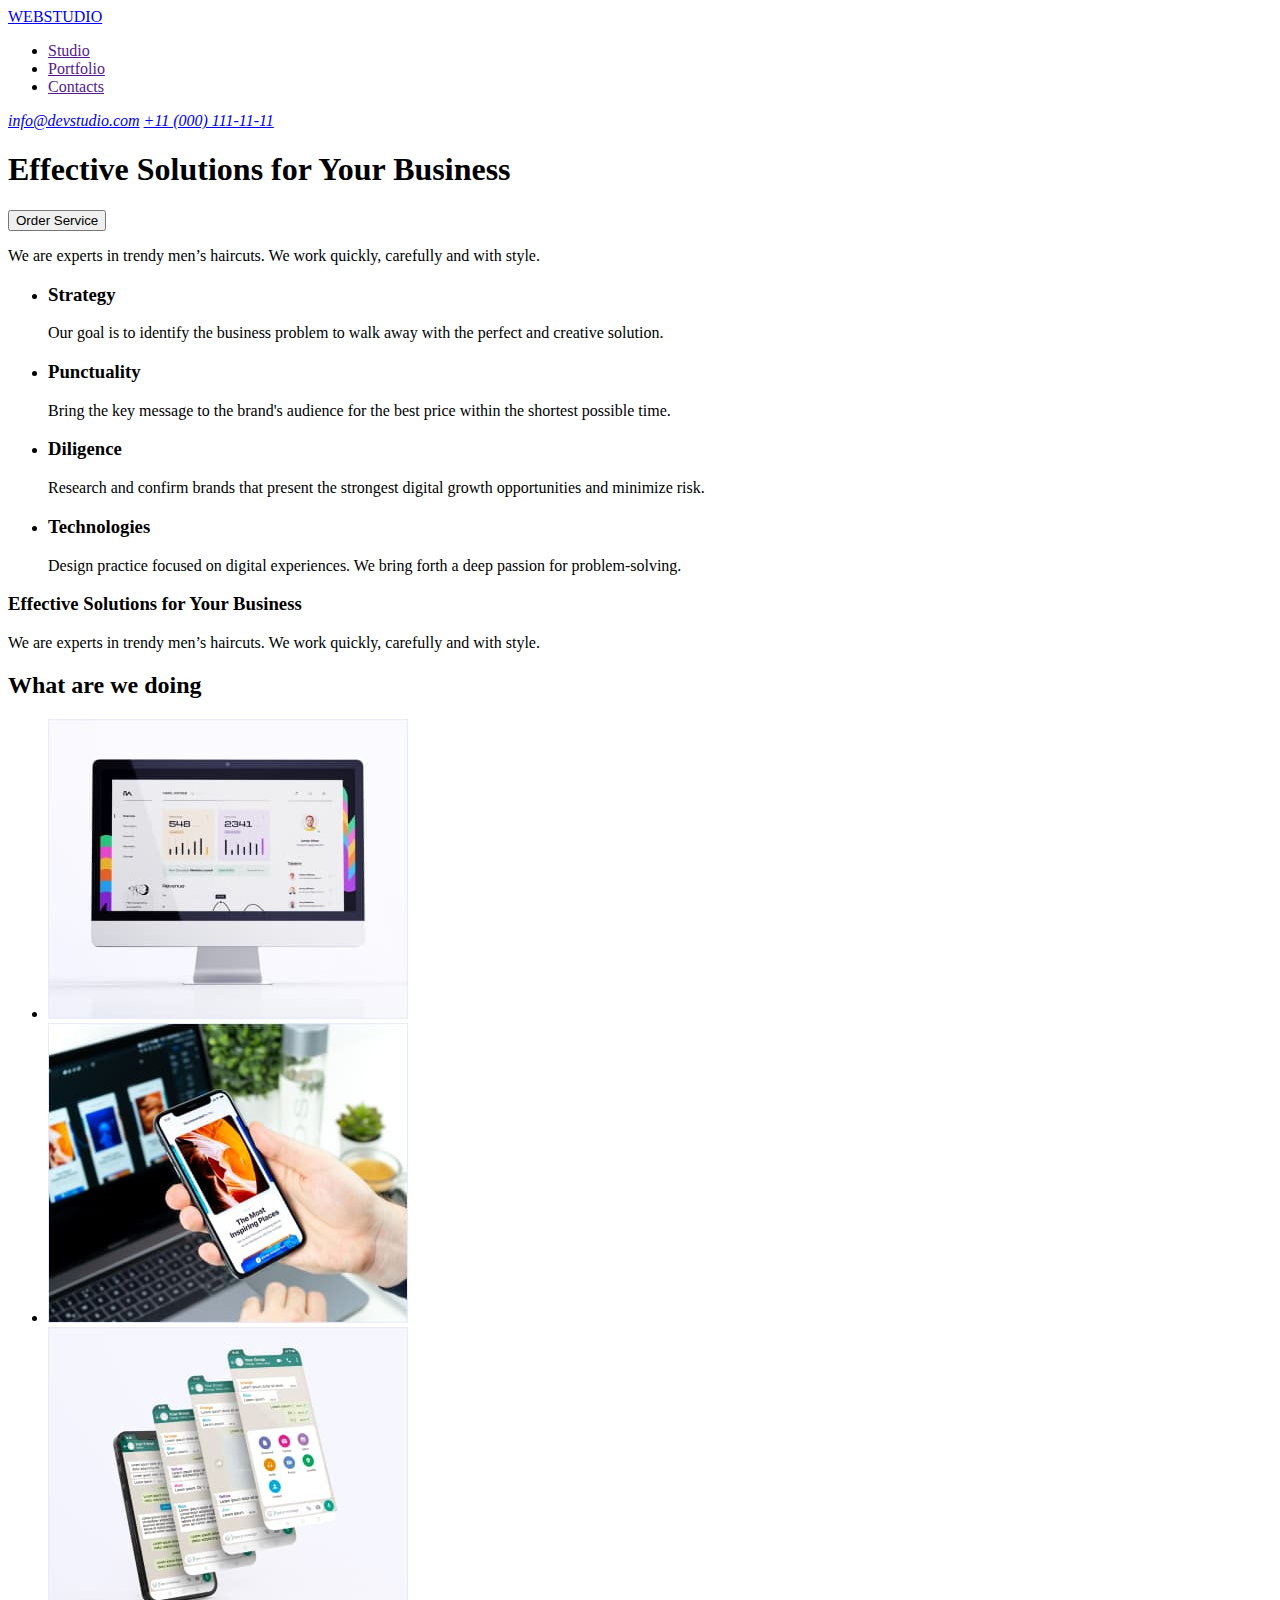
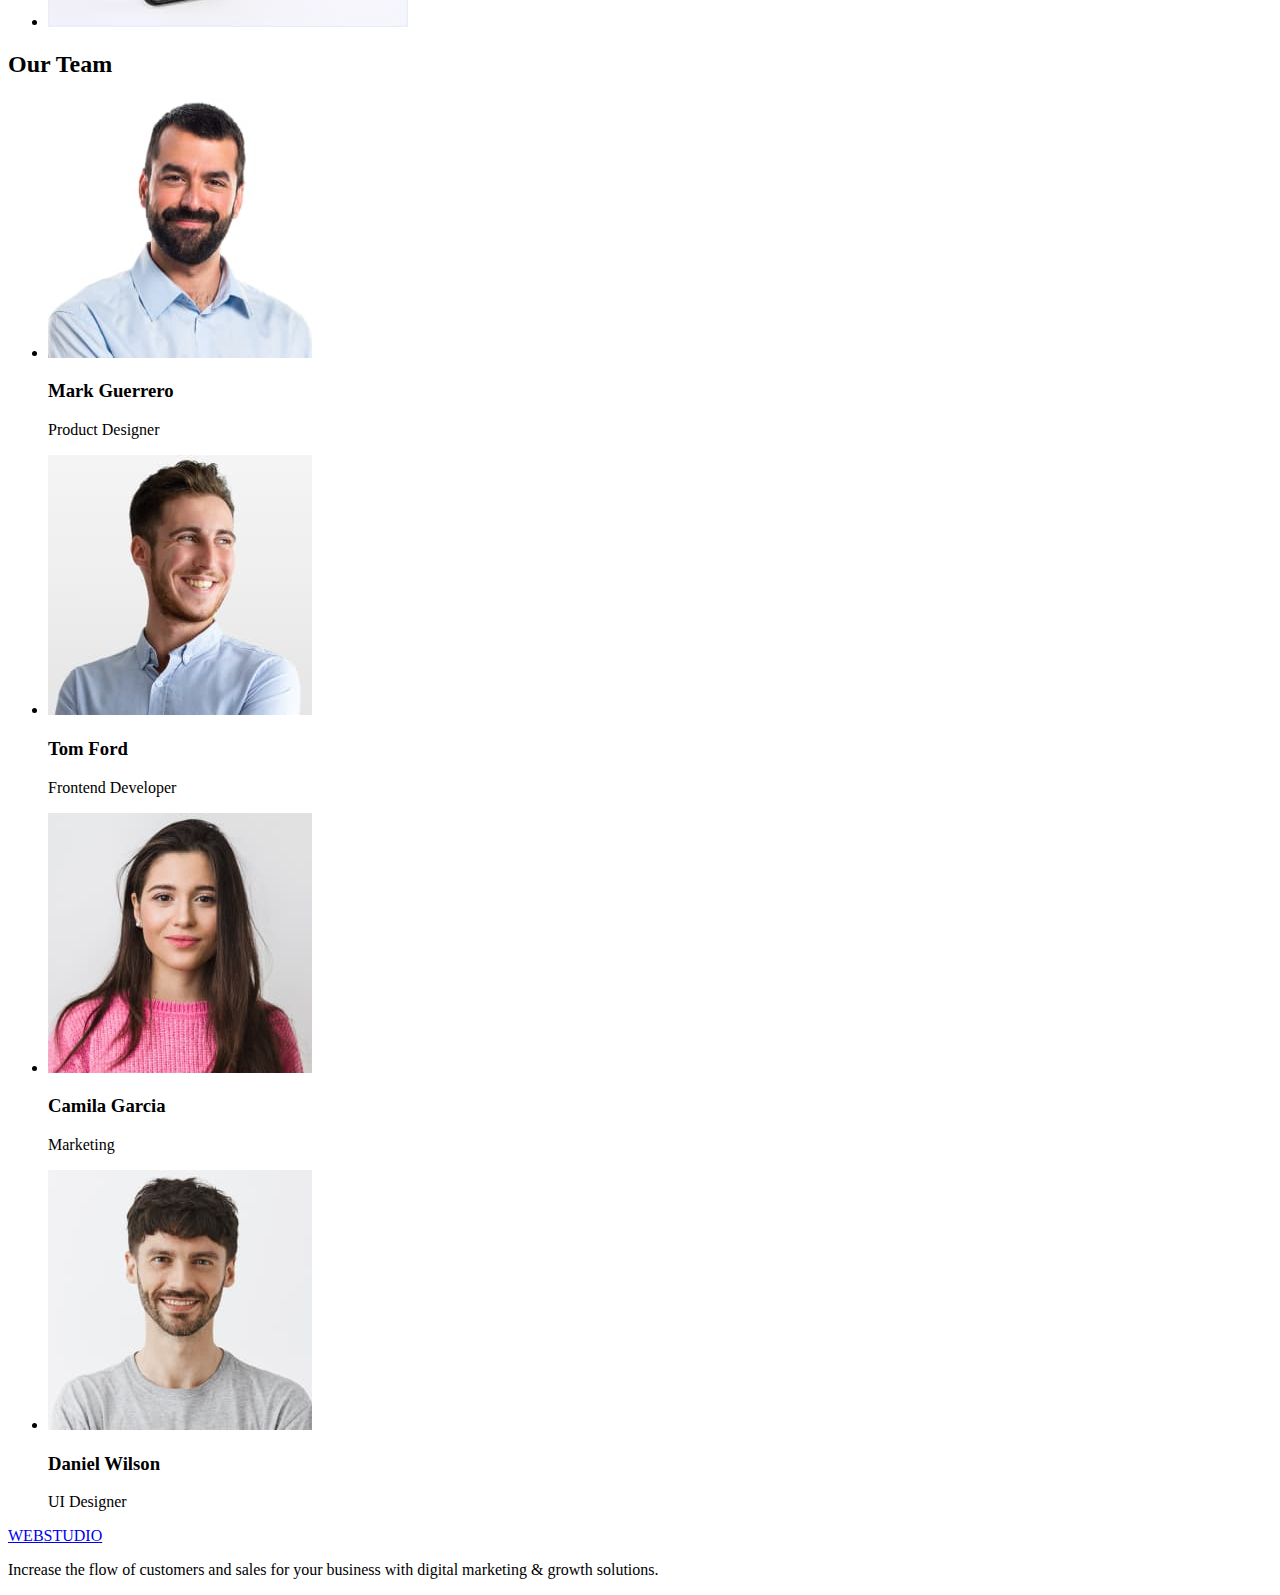
==== index.html @ 46ce0faa "Add files via upload" ====
<!DOCTYPE html>
<html lang="en">
  <head>
    <meta charset="UTF-8" />
    <meta http-equiv="X-UA-Compatible" content="IE=edge" />
    <meta name="viewport" content="width=device-width, initial-scale=1.0" />
    <title>WEBSTUDIO</title>
  </head>
  <body>
    <header>
      <nav>
        <a href="/">WEB<span>STUDIO</span></a>
        <ul>
          <li><a href="">Studio</a></li>
          <li><a href="">Portfolio</a></li>
          <li><a href="">Contacts</a></li>
        </ul>
      </nav>
      <address>
        <a href="mailto:info@devstudio.com">info@devstudio.com</a>
        <a href="tel:+110001111111">+11 (000) 111-11-11</a>
      </address>
    </header>
    <main>
      <section>
        <h1>Effective Solutions for Your Business</h1>
        <button type="button">Order Service</button>
        <p>
          We are experts in trendy men’s haircuts. We work quickly, carefully
          and with style.
        </p>
      </section>
      <section>
        <ul>
          <li>
            <h3>Strategy</h3>
            <p>
              Our goal is to identify the business problem to walk away with the
              perfect and creative solution.
            </p>
          </li>
          <li>
            <h3>Punctuality</h3>
            <p>
              Bring the key message to the brand's audience for the best price
              within the shortest possible time.
            </p>
          </li>
          <li>
            <h3>Diligence</h3>
            <p>
              Research and confirm brands that present the strongest digital
              growth opportunities and minimize risk.
            </p>
          </li>
          <li>
            <h3>Technologies</h3>
            <p>
              Design practice focused on digital experiences. We bring forth a
              deep passion for problem-solving.
            </p>
          </li>
        </ul>
        <h3>Effective Solutions for Your Business</h3>
        <p>
          We are experts in trendy men’s haircuts. We work quickly, carefully
          and with style.
        </p>
      </section>
      <section>
        <h2>What are we doing</h2>
        <ul>
          <li><img src="./images/img1.jpg" alt="monitor images" width="360" height="300" /></li>
          <li><img src="./images/img2.jpg" alt="phone images" width="360" height="300" /></li>
          <li><img src="./images/img3.jpg" alt="images" width="360" height="300" /></li>
        </ul>
      </section>
      <section>
        <h2>Our Team</h2>
        <ul>
          <li>
            <img src="./images/img_mark.jpg" width="264" height="260" alt="Mark Guerrero" />
            <h3>Mark Guerrero</h3>
            <p>Product Designer</p>
          </li>
          <li>
            <img src="./images/img_tom.jpg" width="264" height="260" alt="Tom Ford" />
            <h3>Tom Ford</h3>
            <p>Frontend Developer</p>
          </li>
          <li>
            <img src="./images/img_camila.jpg" width="264" height="260" alt="Camila Garcia" />
            <h3>Camila Garcia</h3>
            <p>Marketing</p>
          </li>
          <li>
            <img src="./images/img_daniel.jpg" width="264" height="260" alt="Daniel Wilson" />
            <h3>Daniel Wilson</h3>
            <p>UI Designer</p>
          </li>
        </ul>
      </section>
    </main>
    <footer>
      <a href="/">WEB<span>STUDIO</span></a>
      <p>
        Increase the flow of customers and sales for your business with digital
        marketing & growth solutions.
      </p>
    </footer>
  </body>
</html>
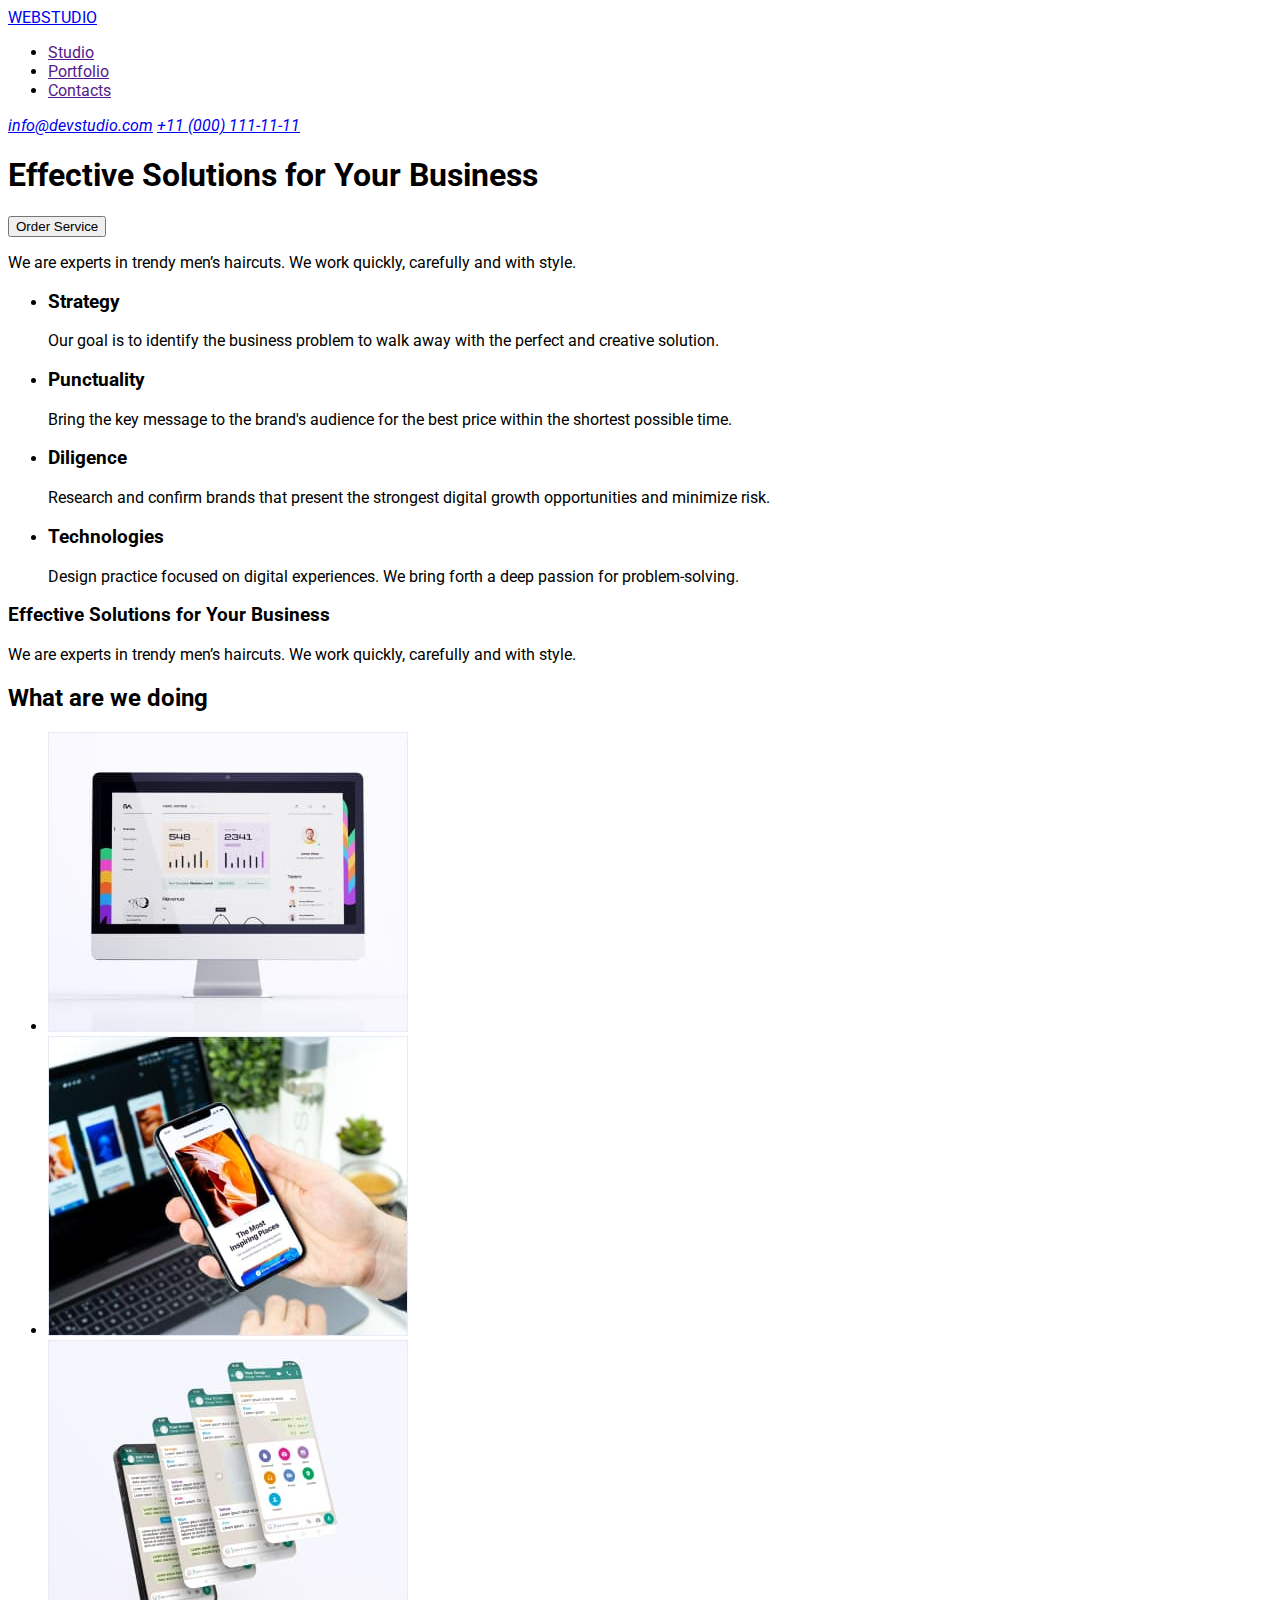
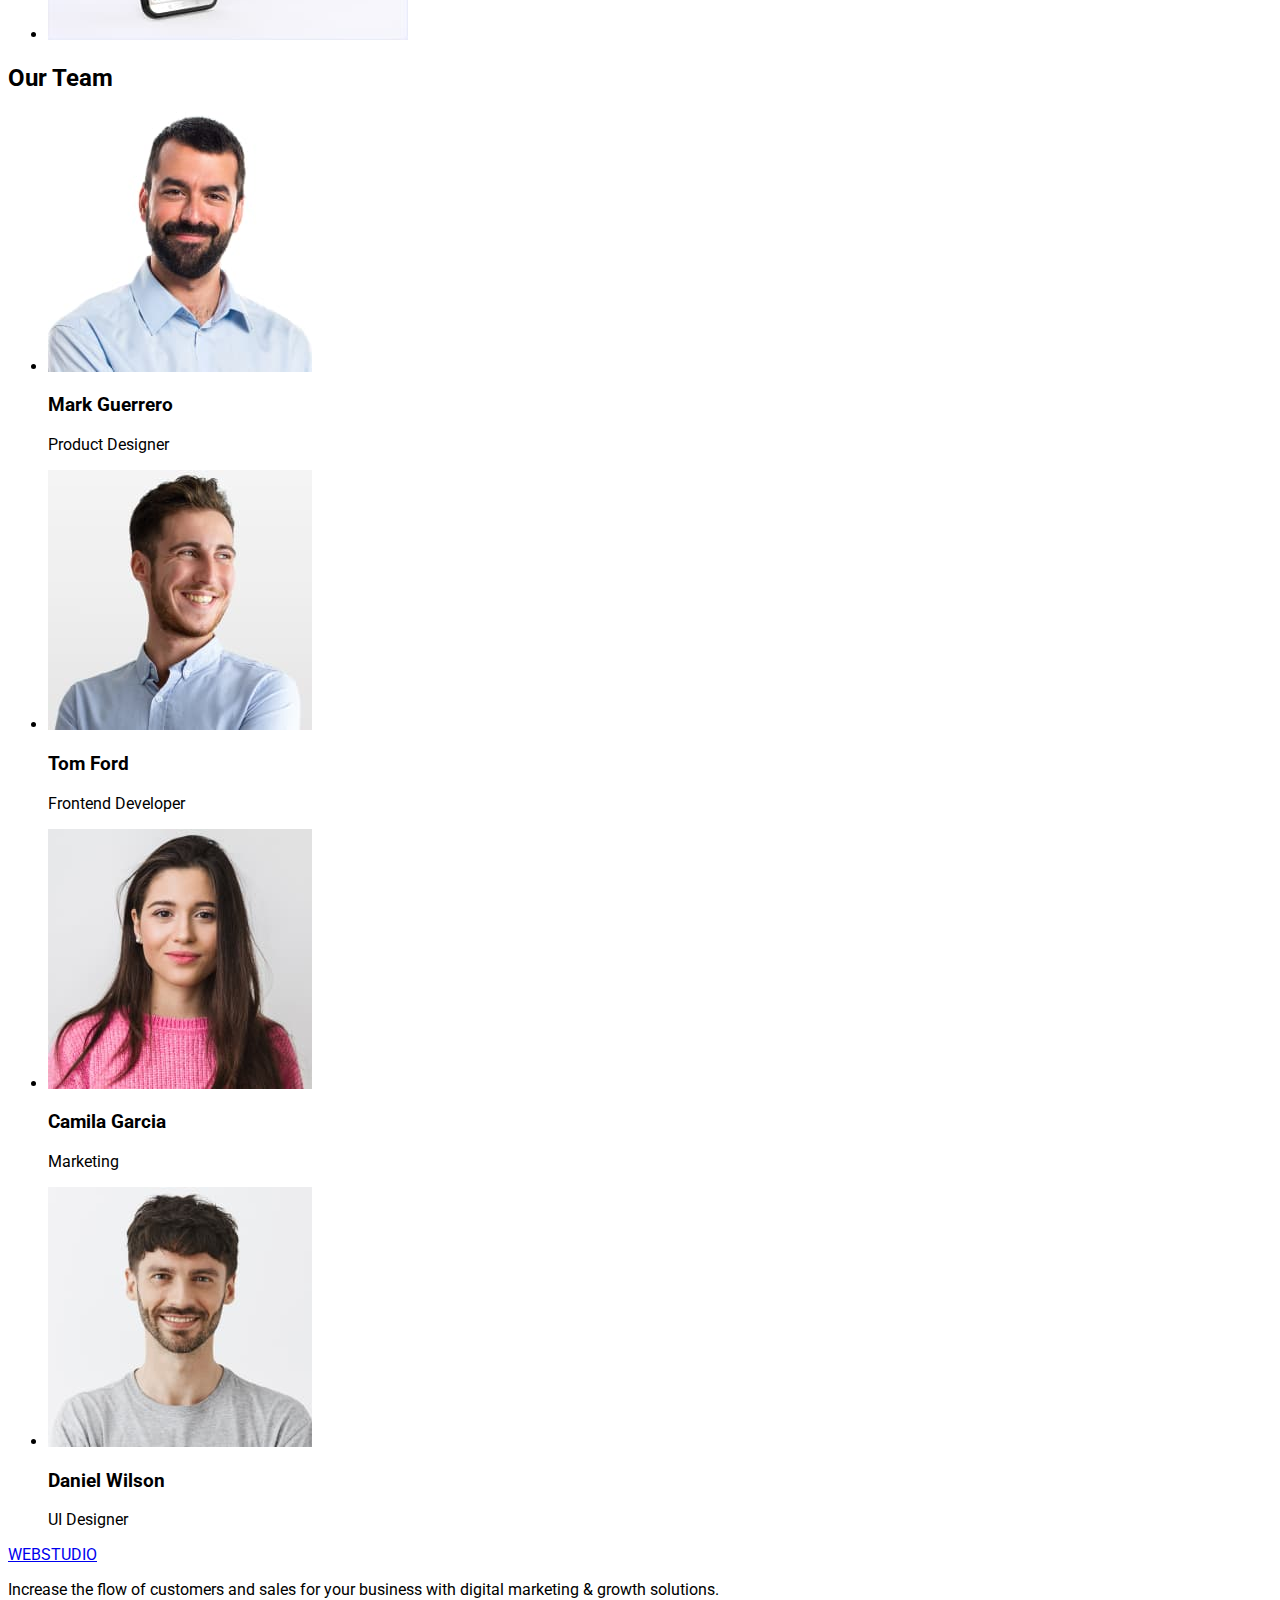
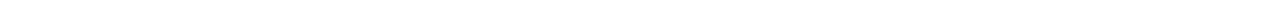
==== commit a87d92da: "update" ====
--- a/index.html
+++ b/index.html
@@ -5,6 +5,10 @@
     <meta http-equiv="X-UA-Compatible" content="IE=edge" />
     <meta name="viewport" content="width=device-width, initial-scale=1.0" />
     <title>WEBSTUDIO</title>
+    <link rel="preconnect" href="https://fonts.googleapis.com">
+    <link rel="preconnect" href="https://fonts.gstatic.com" crossorigin>
+    <link href="https://fonts.googleapis.com/css2?family=Roboto:wght@400;500;700;900&display=swap" rel="stylesheet">    
+    <link rel="stylesheet" href="./css/styles.css">
   </head>
   <body>
     <header>
--- a/css/styles.css
+++ b/css/styles.css
@@ -0,0 +1,3 @@
+body{
+    font-family: 'Roboto', sans-serif;
+}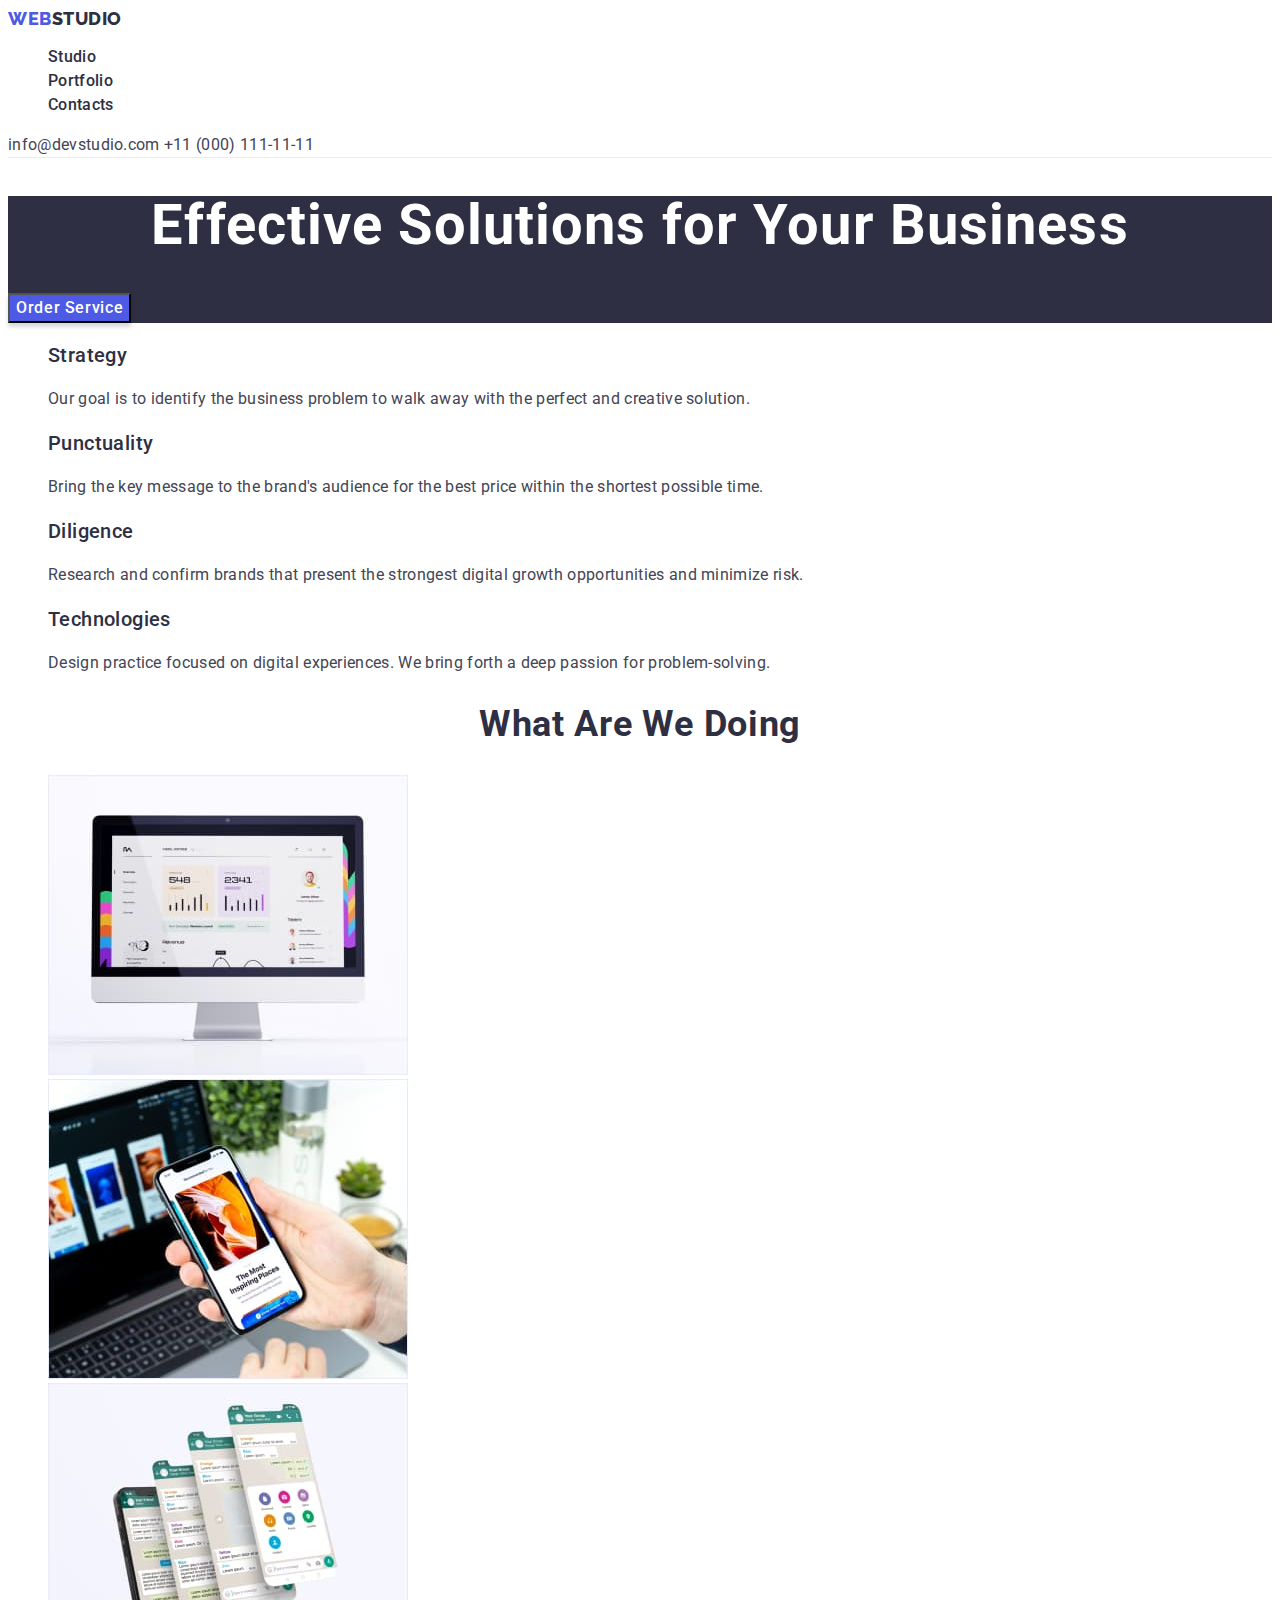
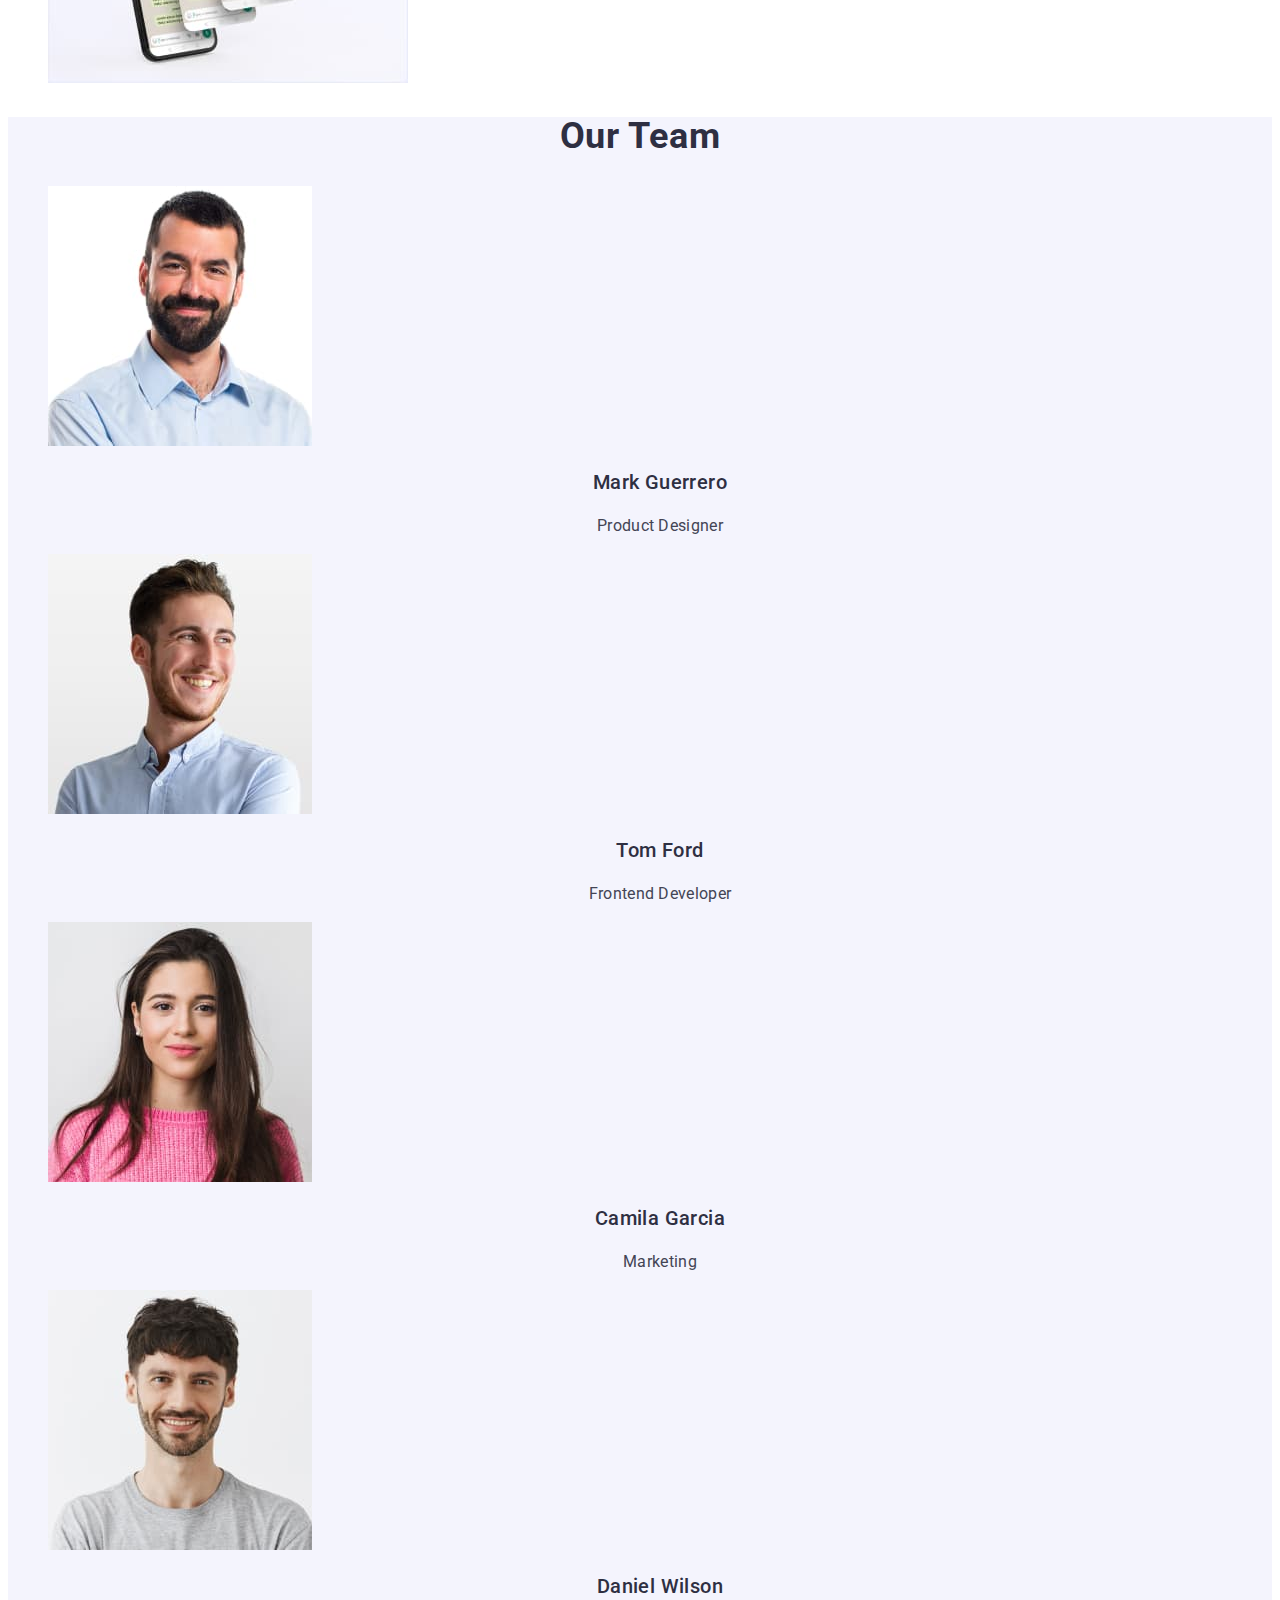
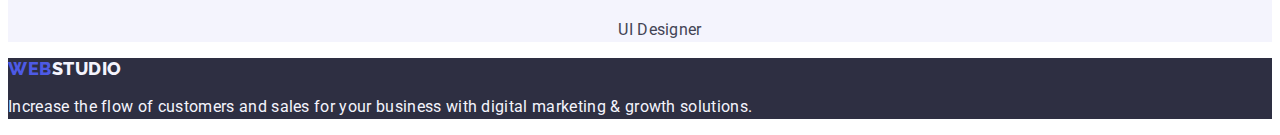
==== commit f4c6379a: "finish" ====
--- a/index.html
+++ b/index.html
@@ -5,109 +5,153 @@
     <meta http-equiv="X-UA-Compatible" content="IE=edge" />
     <meta name="viewport" content="width=device-width, initial-scale=1.0" />
     <title>WEBSTUDIO</title>
-    <link rel="preconnect" href="https://fonts.googleapis.com">
-    <link rel="preconnect" href="https://fonts.gstatic.com" crossorigin>
-    <link href="https://fonts.googleapis.com/css2?family=Roboto:wght@400;500;700;900&display=swap" rel="stylesheet">    
-    <link rel="stylesheet" href="./css/styles.css">
+    <link rel="preconnect" href="https://fonts.googleapis.com" />
+    <link rel="preconnect" href="https://fonts.gstatic.com" crossorigin />
+    <link
+      href="https://fonts.googleapis.com/css2?family=Raleway:wght@800&family=Roboto:wght@400;500;700;900&display=swap" rel="stylesheet"/>
+    <link rel="stylesheet" href="./css/styles.css" />
   </head>
   <body>
-    <header>
-      <nav>
-        <a href="/">WEB<span>STUDIO</span></a>
-        <ul>
-          <li><a href="">Studio</a></li>
-          <li><a href="">Portfolio</a></li>
-          <li><a href="">Contacts</a></li>
+    <header class="header">
+      <nav class="header-nav">
+        <a class="header-logo logo link-none" href="/">Web<span>studio</span></a>
+        <ul class="header-nav-list list-none">
+          <li class="header-nav-item">
+            <a class="header-nav-link link-none main-text" href="./index.html">Studio</a>
+          </li>
+          <li class="header-nav-item">
+            <a class="header-nav-link link-none main-text" href="./portfolio.html">Portfolio</a>
+          </li>
+          <li class="header-nav-item">
+            <a class="header-nav-link link-none main-text" href="">Contacts</a>
+          </li>
         </ul>
       </nav>
-      <address>
-        <a href="mailto:info@devstudio.com">info@devstudio.com</a>
-        <a href="tel:+110001111111">+11 (000) 111-11-11</a>
+      <address class="header-address">
+        <a class="header-address-link link-none main-text" href="mailto:info@devstudio.com">info@devstudio.com</a>
+        <a class="header-address-link link-none main-text" href="tel:+110001111111">+11 (000) 111-11-11</a>
       </address>
     </header>
+
     <main>
-      <section>
-        <h1>Effective Solutions for Your Business</h1>
-        <button type="button">Order Service</button>
-        <p>
-          We are experts in trendy men’s haircuts. We work quickly, carefully
-          and with style.
-        </p>
+      <section class="hero">
+        <h1 class="hero-title">Effective Solutions for Your Business</h1>
+        <button class="hero-btn btn" type="button">Order Service</button>
       </section>
-      <section>
-        <ul>
-          <li>
-            <h3>Strategy</h3>
-            <p>
+
+      <section class="features">
+        <ul class="features-list list-none">
+          <li class="features-item">
+            <h3 class="second-title">Strategy</h3>
+            <p class="main-text">
               Our goal is to identify the business problem to walk away with the
               perfect and creative solution.
             </p>
           </li>
-          <li>
-            <h3>Punctuality</h3>
-            <p>
+          <li class="features-item">
+            <h3 class="second-title">Punctuality</h3>
+            <p class="main-text">
               Bring the key message to the brand's audience for the best price
               within the shortest possible time.
             </p>
           </li>
-          <li>
-            <h3>Diligence</h3>
-            <p>
+          <li class="features-item">
+            <h3 class="second-title">Diligence</h3>
+            <p class="main-text">
               Research and confirm brands that present the strongest digital
               growth opportunities and minimize risk.
             </p>
           </li>
-          <li>
-            <h3>Technologies</h3>
-            <p>
+          <li class="features-item">
+            <h3 class="second-title">Technologies</h3>
+            <p class="main-text">
               Design practice focused on digital experiences. We bring forth a
               deep passion for problem-solving.
             </p>
           </li>
         </ul>
-        <h3>Effective Solutions for Your Business</h3>
-        <p>
-          We are experts in trendy men’s haircuts. We work quickly, carefully
-          and with style.
-        </p>
       </section>
-      <section>
-        <h2>What are we doing</h2>
-        <ul>
-          <li><img src="./images/img1.jpg" alt="monitor images" width="360" height="300" /></li>
-          <li><img src="./images/img2.jpg" alt="phone images" width="360" height="300" /></li>
-          <li><img src="./images/img3.jpg" alt="images" width="360" height="300" /></li>
+
+      <section class="services">
+        <h2 class="main-title">What are we doing</h2>
+        <ul class="services-list list-none">
+          <li class="services-item">
+            <img
+              src="./images/monitor.jpg"
+              alt="monitor images"
+              width="360"
+              height="300"
+            />
+          </li>
+          <li class="services-item">
+            <img
+              src="./images/phone_with_laptop.jpg"
+              alt="phone images"
+              width="360"
+              height="300"
+            />
+          </li>
+          <li class="services-item">
+            <img
+              src="./images/phone.jpg"
+              alt="images phone"
+              width="360"
+              height="300"
+            />
+          </li>
         </ul>
       </section>
-      <section>
-        <h2>Our Team</h2>
-        <ul>
-          <li>
-            <img src="./images/img_mark.jpg" width="264" height="260" alt="Mark Guerrero" />
-            <h3>Mark Guerrero</h3>
-            <p>Product Designer</p>
+
+      <section class="team">
+        <h2 class="main-title">Our Team</h2>
+        <ul class="team-list list-none">
+          <li class="team-item">
+            <img
+              src="./images/img_mark.jpg"
+              width="264"
+              height="260"
+              alt="Mark Guerrero"
+            />
+            <h3 class="team-name second-title">Mark Guerrero</h3>
+            <p class="team-job-title main-text">Product Designer</p>
           </li>
           <li>
-            <img src="./images/img_tom.jpg" width="264" height="260" alt="Tom Ford" />
-            <h3>Tom Ford</h3>
-            <p>Frontend Developer</p>
+            <img
+              src="./images/img_tom.jpg"
+              width="264"
+              height="260"
+              alt="Tom Ford"
+            />
+            <h3 class="team-name second-title">Tom Ford</h3>
+            <p class="team-job-title main-text">Frontend Developer</p>
           </li>
           <li>
-            <img src="./images/img_camila.jpg" width="264" height="260" alt="Camila Garcia" />
-            <h3>Camila Garcia</h3>
-            <p>Marketing</p>
+            <img
+              src="./images/img_camila.jpg"
+              width="264"
+              height="260"
+              alt="Camila Garcia"
+            />
+            <h3 class="team-name second-title">Camila Garcia</h3>
+            <p class="team-job-title main-text">Marketing</p>
           </li>
           <li>
-            <img src="./images/img_daniel.jpg" width="264" height="260" alt="Daniel Wilson" />
-            <h3>Daniel Wilson</h3>
-            <p>UI Designer</p>
+            <img
+              src="./images/img_daniel.jpg"
+              width="264"
+              height="260"
+              alt="Daniel Wilson"
+            />
+            <h3 class="team-name second-title">Daniel Wilson</h3>
+            <p class="team-job-title main-text">UI Designer</p>
           </li>
         </ul>
       </section>
     </main>
-    <footer>
-      <a href="/">WEB<span>STUDIO</span></a>
-      <p>
+
+    <footer class="footer">
+      <a class="footer-logo logo link-none" href="/">Web<span>studio</span></a>
+      <p class="footer-text main-text">
         Increase the flow of customers and sales for your business with digital
         marketing & growth solutions.
       </p>
--- a/css/styles.css
+++ b/css/styles.css
@@ -1,3 +1,167 @@
+:root{
+    --main-color: #2E2F42;
+    --secondary-text-color: #434455;
+    --footer-text-color: #F4F4FD;
+    --accent-color: #4D5AE5;
+    --hover-focus-active-color:#404BBF;
+    --white-color: #fff;
+    --background-color: #F4F4FD;
+    --border-color: 1px solid #E7E9FC;
+
+    --main-text-size:16px;
+    --main-letter-spacing: 0.02em;
+}
+
 body{
     font-family: 'Roboto', sans-serif;
+    color: var(--main-color);
+}
+
+.link-none{
+    text-decoration: none;
+}
+
+.list-none{
+    list-style: none;
+}
+
+.logo{
+    font-family: 'Raleway', sans-serif;
+    font-weight: 800;
+    font-size: 18px;
+    line-height: 1.17;
+    letter-spacing: 0.03em;
+    text-transform: uppercase;
+    color: var(--accent-color);
+}
+
+.main-title {
+    font-size: 36px;
+    line-height: 1.11;
+    text-align: center;
+    letter-spacing: var(--main-letter-spacing);
+    text-transform: capitalize;
+}
+
+.second-title{
+    font-weight: 500;
+    font-size: 20px;
+    line-height: 1.2;
+    letter-spacing: var(--main-letter-spacing);
+}
+
+.main-text{
+    font-size: var(--main-text-size);
+    line-height: 1.5;
+    letter-spacing: var(--main-letter-spacing);
+    color: var(--secondary-text-color);
+}
+
+.btn{
+    font-family: inherit;
+    font-weight: 500;
+    font-size: var(--main-text-size);
+    line-height: 1.5;
+    letter-spacing: 0.04em;
+    color: var(--white-color);
+    cursor: pointer;
+    text-align: center;
+}
+
+/* Header */
+
+.header{
+    border-bottom: var(--border-color);
+
+}
+.header-logo span{
+    color: var(--main-color);
+}
+
+.header-nav-link {
+    font-weight: 500;
+    color: var(--main-color);
+}
+
+.header-nav-link:is(:hover, :focus){
+    color:var(--hover-focus-active-color);
+}
+
+.header-address-link {
+    font-style: normal;
+    color:var(--secondary-text-color);
+}
+
+.header-address-link:is(:hover, :focus){
+    color:var(--hover-focus-active-color);
+}
+
+
+/* Hero */
+
+.hero {
+    background-color: var(--main-color);
+}
+
+.hero-title {
+    font-size: 56px;
+    line-height: 1.07;
+    text-align: center;
+    letter-spacing: var(--main-letter-spacing);
+    color: var(--white-color);
+}
+
+.hero-btn {
+    background: var(--accent-color);
+    box-shadow: 0px 4px 4px rgba(0, 0, 0, 0.15);
+}
+
+.hero-btn:hover{
+    background: var(--hover-focus-active-color);
+}
+
+/* Team */
+.team{
+    background-color: var(--background-color);
+}
+.team-name {
+    text-align: center;
+}
+
+.team-job-title {
+    text-align: center;
+}
+
+/* Footer */
+
+.footer {
+    background: var(--main-color);
+}
+
+.footer-logo span{
+    color: var(--footer-text-color);
+}
+
+.footer-text {
+    color: var(--footer-text-color);
+}
+
+/* Portfolio page */
+
+.filter-btn:is(:hover, :focus){
+    background: var(--hover-focus-active-color);
+    box-shadow: 0px 3px 1px rgba(0, 0, 0, 0.1), 0px 2px 1px rgba(0, 0, 0, 0.08), 0px 2px 2px rgba(0, 0, 0, 0.12);
+    border-radius: 4px;
+    color:var(--white-color);
+}
+
+.filter-btn{
+    background-color: var(--background-color);    
+    border: var(--border-color);
+    border-radius: 4px;
+    color: var(--accent-color);
+}
+
+.portfolio-item{
+    border: var(--border-color);
 }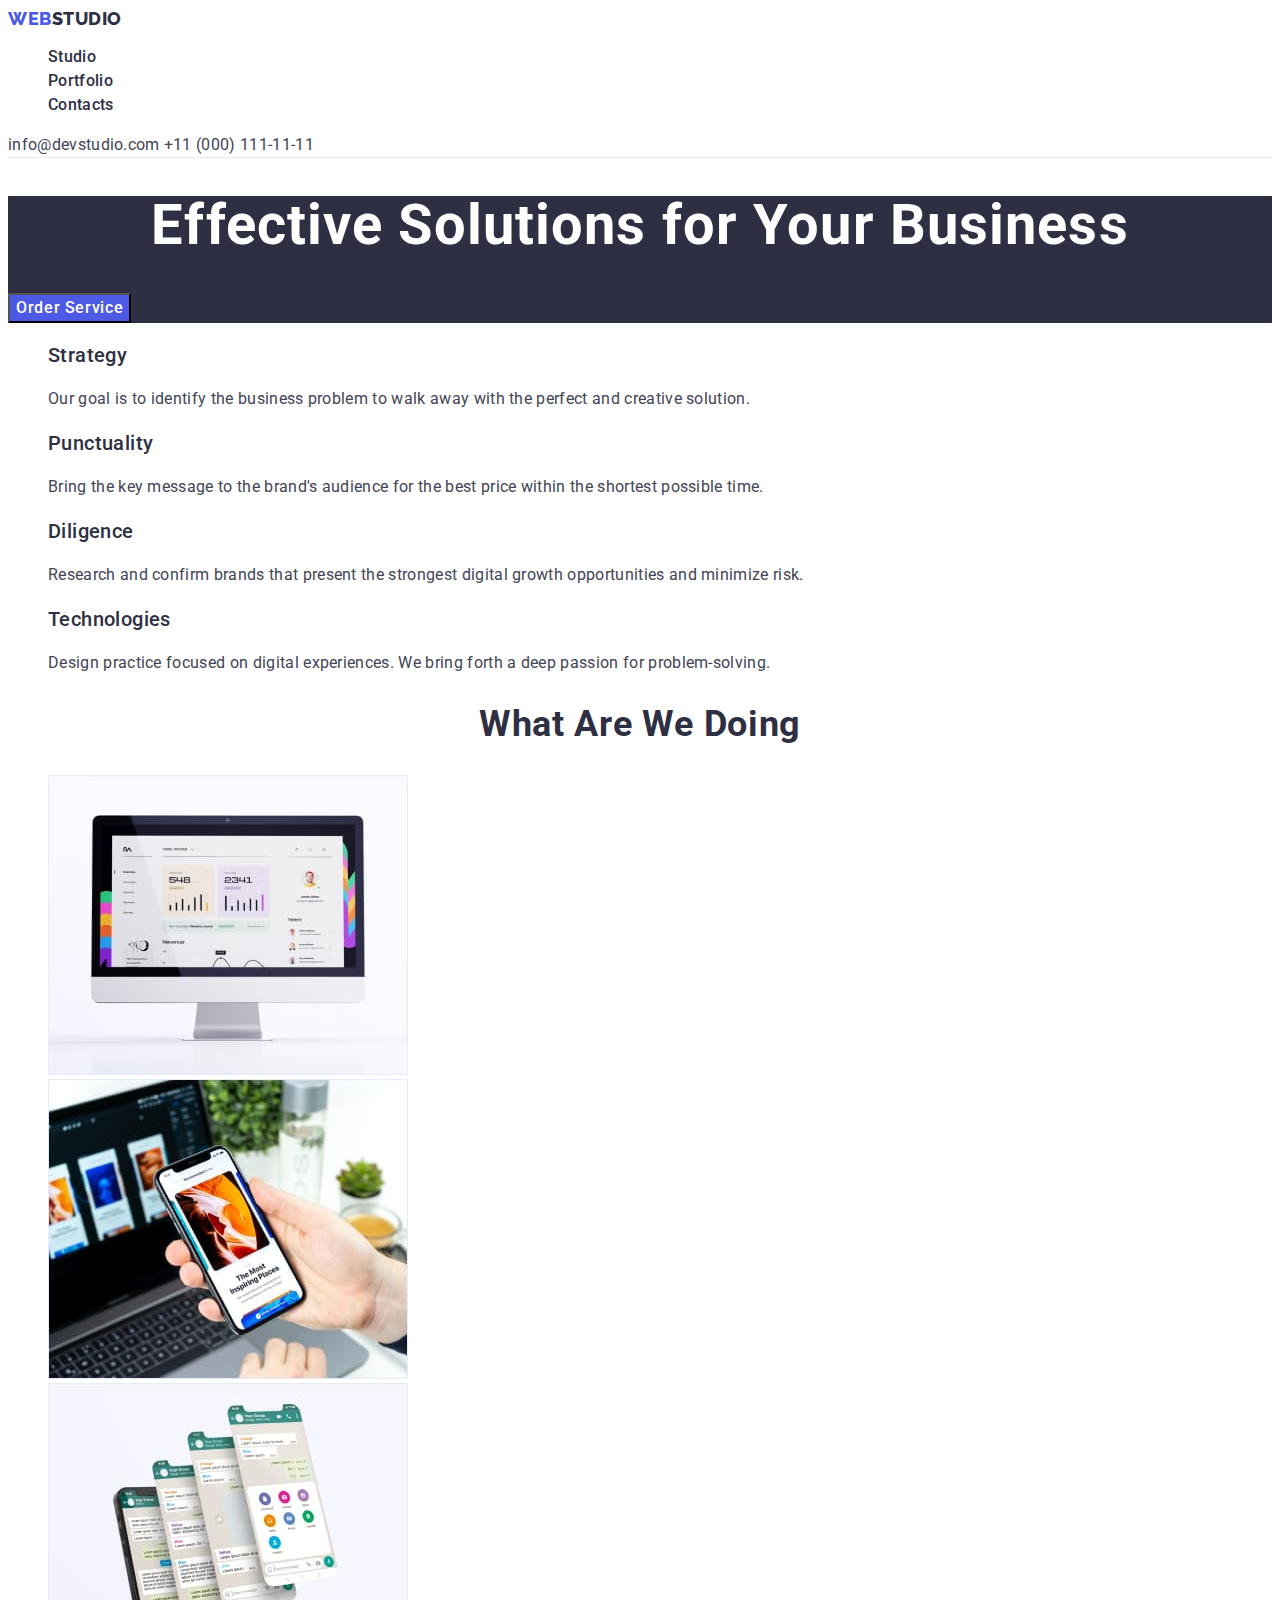
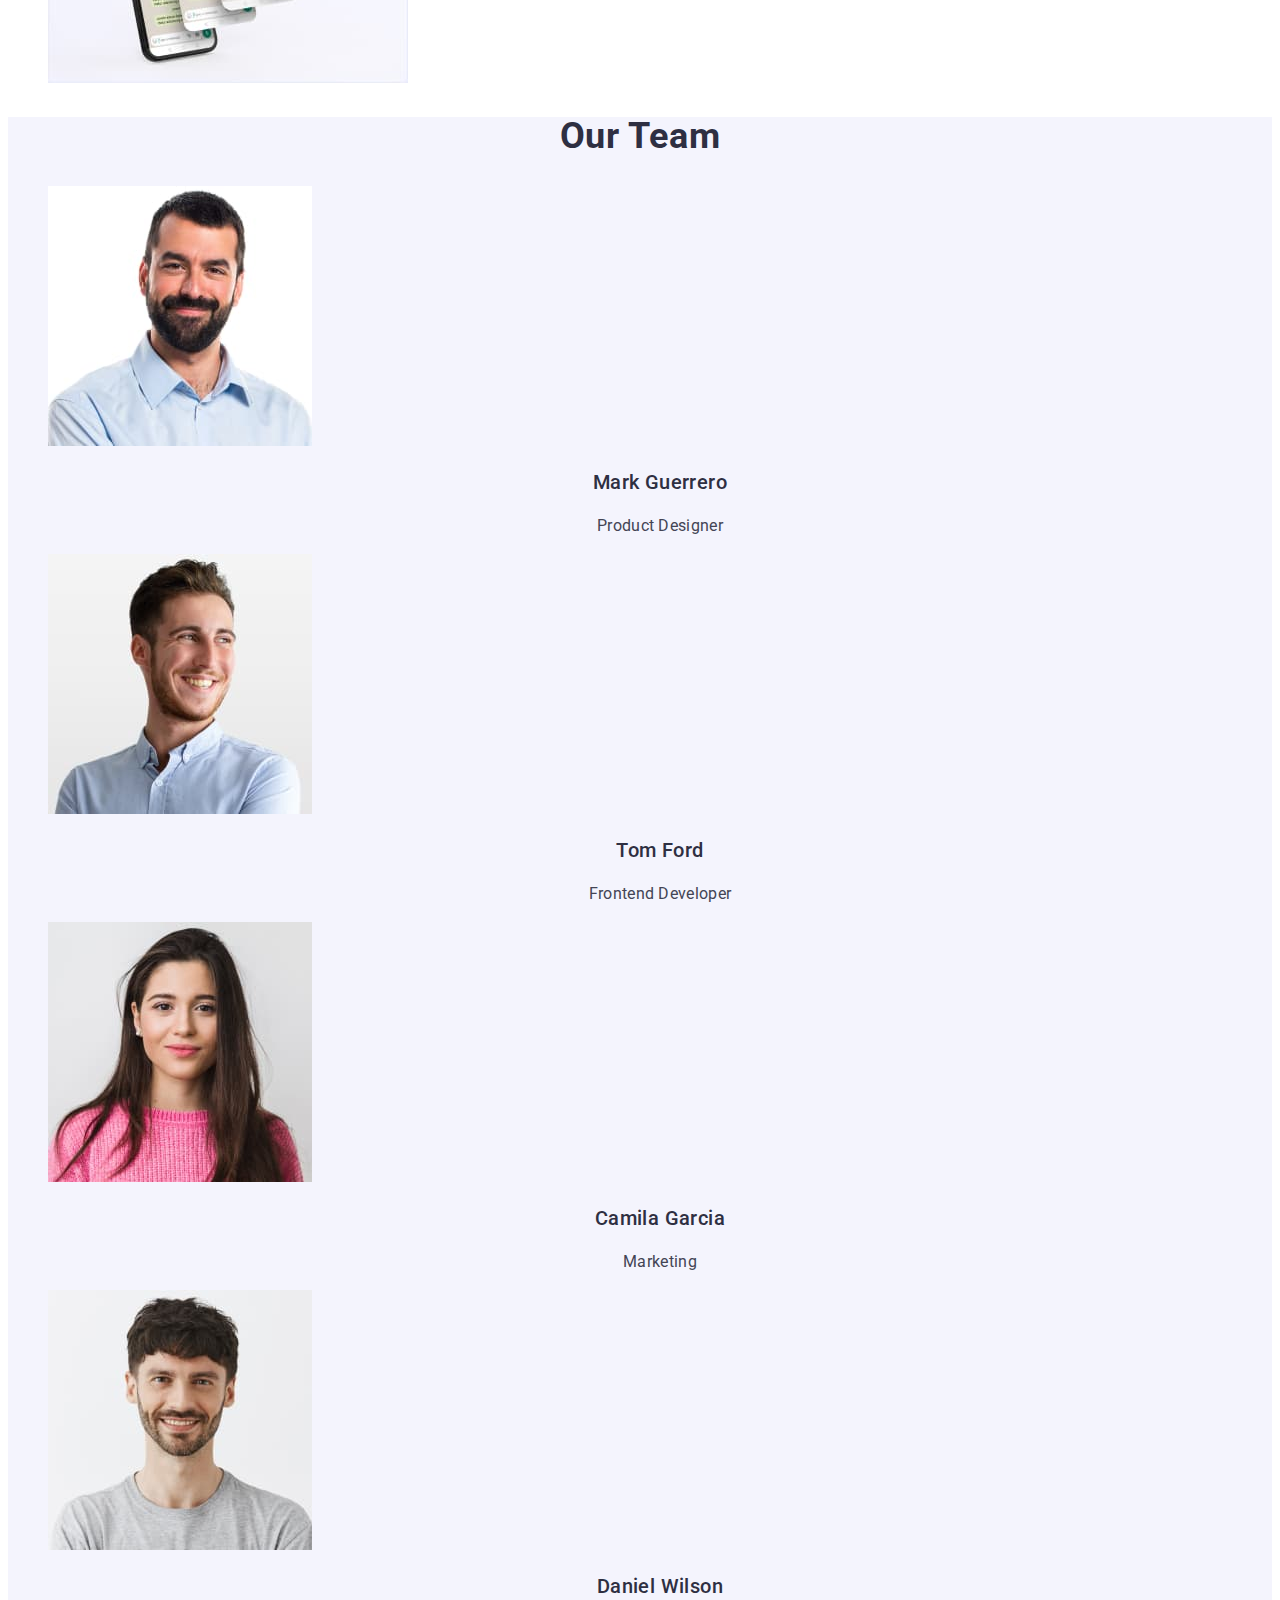
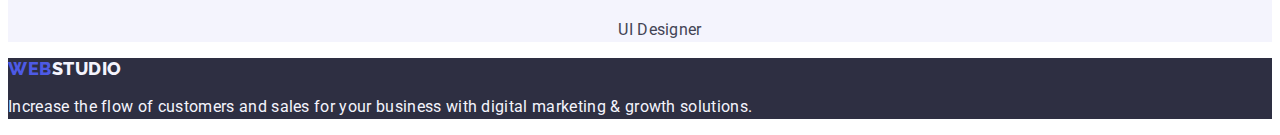
==== commit a9db89fc: "updated" ====
--- a/index.html
+++ b/index.html
@@ -14,22 +14,22 @@
   <body>
     <header class="header">
       <nav class="header-nav">
-        <a class="header-logo logo link-none" href="/">Web<span>studio</span></a>
-        <ul class="header-nav-list list-none">
+        <a class="header-logo logo link" href="/">Web<span>Studio</span></a>
+        <ul class="header-nav-list list">
           <li class="header-nav-item">
-            <a class="header-nav-link link-none main-text" href="./index.html">Studio</a>
+            <a class="header-nav-link link main-text" href="./index.html">Studio</a>
           </li>
           <li class="header-nav-item">
-            <a class="header-nav-link link-none main-text" href="./portfolio.html">Portfolio</a>
+            <a class="header-nav-link link main-text" href="./portfolio.html">Portfolio</a>
           </li>
           <li class="header-nav-item">
-            <a class="header-nav-link link-none main-text" href="">Contacts</a>
+            <a class="header-nav-link link main-text" href="">Contacts</a>
           </li>
         </ul>
       </nav>
       <address class="header-address">
-        <a class="header-address-link link-none main-text" href="mailto:info@devstudio.com">info@devstudio.com</a>
-        <a class="header-address-link link-none main-text" href="tel:+110001111111">+11 (000) 111-11-11</a>
+        <a class="header-address-link link main-text" href="mailto:info@devstudio.com">info@devstudio.com</a>
+        <a class="header-address-link link main-text" href="tel:+110001111111">+11 (000) 111-11-11</a>
       </address>
     </header>
 
@@ -40,7 +40,8 @@
       </section>
 
       <section class="features">
-        <ul class="features-list list-none">
+        <ul class="features-list list">
+          <h2 hidden>Feateres</h2>
           <li class="features-item">
             <h3 class="second-title">Strategy</h3>
             <p class="main-text">
@@ -74,7 +75,7 @@
 
       <section class="services">
         <h2 class="main-title">What are we doing</h2>
-        <ul class="services-list list-none">
+        <ul class="services-list list">
           <li class="services-item">
             <img
               src="./images/monitor.jpg"
@@ -104,7 +105,7 @@
 
       <section class="team">
         <h2 class="main-title">Our Team</h2>
-        <ul class="team-list list-none">
+        <ul class="team-list list">
           <li class="team-item">
             <img
               src="./images/img_mark.jpg"
@@ -150,7 +151,7 @@
     </main>
 
     <footer class="footer">
-      <a class="footer-logo logo link-none" href="/">Web<span>studio</span></a>
+      <a class="footer-logo logo link" href="/">Web<span>Studio</span></a>
       <p class="footer-text main-text">
         Increase the flow of customers and sales for your business with digital
         marketing & growth solutions.
--- a/css/styles.css
+++ b/css/styles.css
@@ -1,6 +1,6 @@
 :root{
-    --main-color: #2E2F42;
-    --secondary-text-color: #434455;
+    --secondary-text-color: #2E2F42;
+    --body-text-color: #434455;
     --footer-text-color: #F4F4FD;
     --accent-color: #4D5AE5;
     --hover-focus-active-color:#404BBF;
@@ -14,14 +14,15 @@
 
 body{
     font-family: 'Roboto', sans-serif;
-    color: var(--main-color);
+    background-color: var(--white-color);
+    color:var(--body-text-color);
 }
 
-.link-none{
+.link{
     text-decoration: none;
 }
 
-.list-none{
+.list{
     list-style: none;
 }
 
@@ -41,6 +42,7 @@
     text-align: center;
     letter-spacing: var(--main-letter-spacing);
     text-transform: capitalize;
+    color:var(--secondary-text-color);
 }
 
 .second-title{
@@ -48,13 +50,13 @@
     font-size: 20px;
     line-height: 1.2;
     letter-spacing: var(--main-letter-spacing);
+    color:var(--secondary-text-color);
 }
 
 .main-text{
     font-size: var(--main-text-size);
     line-height: 1.5;
     letter-spacing: var(--main-letter-spacing);
-    color: var(--secondary-text-color);
 }
 
 .btn{
@@ -72,15 +74,14 @@
 
 .header{
     border-bottom: var(--border-color);
-
 }
 .header-logo span{
-    color: var(--main-color);
+    color: var(--secondary-text-color);
 }
 
 .header-nav-link {
     font-weight: 500;
-    color: var(--main-color);
+    color: var(--secondary-text-color);
 }
 
 .header-nav-link:is(:hover, :focus){
@@ -89,7 +90,7 @@
 
 .header-address-link {
     font-style: normal;
-    color:var(--secondary-text-color);
+    color:var(--body-text-color);
 }
 
 .header-address-link:is(:hover, :focus){
@@ -100,7 +101,7 @@
 /* Hero */
 
 .hero {
-    background-color: var(--main-color);
+    background-color: var(--secondary-text-color);
 }
 
 .hero-title {
@@ -113,7 +114,6 @@
 
 .hero-btn {
     background: var(--accent-color);
-    box-shadow: 0px 4px 4px rgba(0, 0, 0, 0.15);
 }
 
 .hero-btn:hover{
@@ -135,7 +135,7 @@
 /* Footer */
 
 .footer {
-    background: var(--main-color);
+    background: var(--secondary-text-color);
 }
 
 .footer-logo span{
@@ -150,15 +150,12 @@
 
 .filter-btn:is(:hover, :focus){
     background: var(--hover-focus-active-color);
-    box-shadow: 0px 3px 1px rgba(0, 0, 0, 0.1), 0px 2px 1px rgba(0, 0, 0, 0.08), 0px 2px 2px rgba(0, 0, 0, 0.12);
-    border-radius: 4px;
     color:var(--white-color);
 }
 
 .filter-btn{
     background-color: var(--background-color);    
     border: var(--border-color);
-    border-radius: 4px;
     color: var(--accent-color);
 }
 
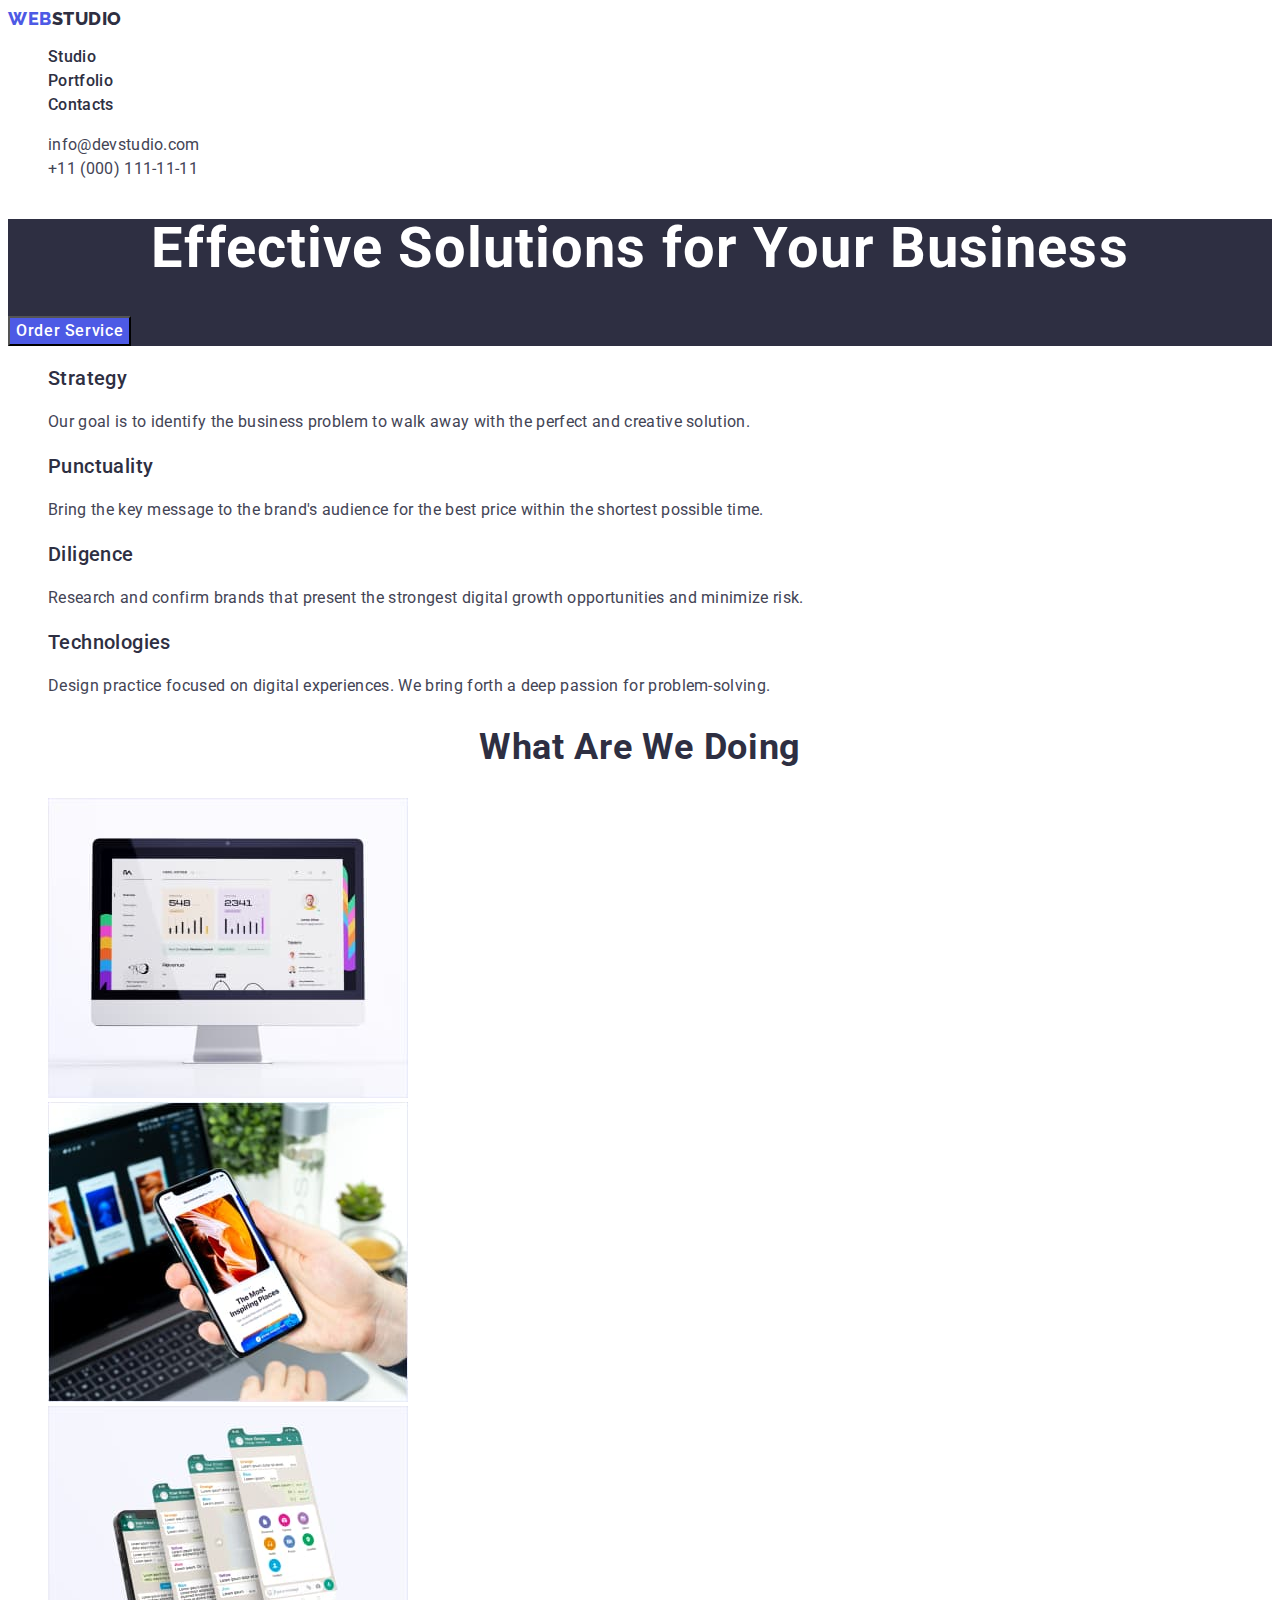
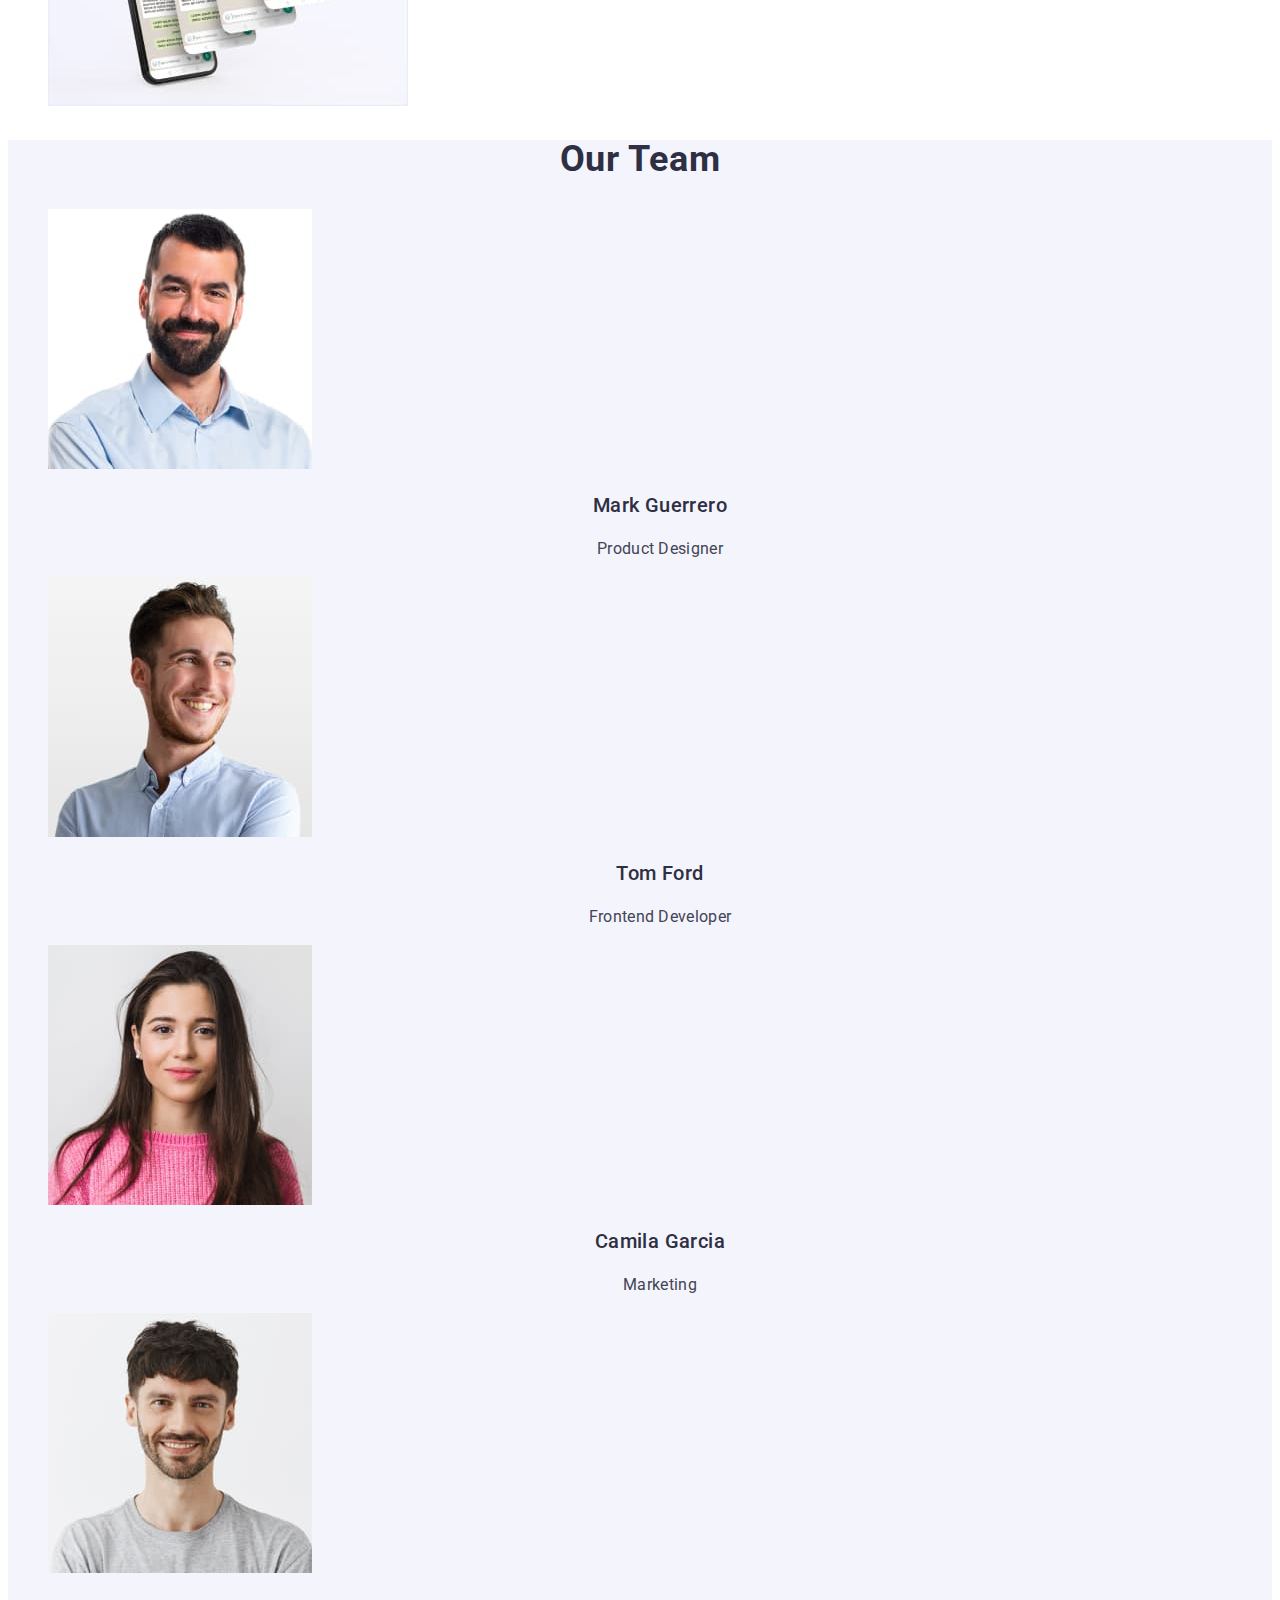
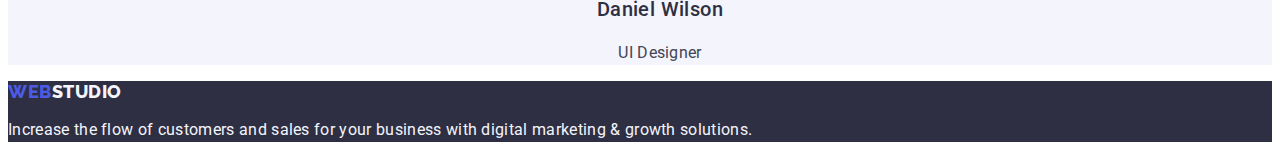
==== commit 67e199ce: "new update" ====
--- a/index.html
+++ b/index.html
@@ -28,8 +28,10 @@
         </ul>
       </nav>
       <address class="header-address">
-        <a class="header-address-link link main-text" href="mailto:info@devstudio.com">info@devstudio.com</a>
-        <a class="header-address-link link main-text" href="tel:+110001111111">+11 (000) 111-11-11</a>
+        <ul class="list">
+          <li class="header-address-item"><a class="header-address-link link main-text" href="mailto:info@devstudio.com">info@devstudio.com</a></li>
+          <li class="header-address-item"><a class="header-address-link link main-text" href="tel:+110001111111">+11 (000) 111-11-11</a></li>
+        <ul>
       </address>
     </header>
 
--- a/css/styles.css
+++ b/css/styles.css
@@ -72,9 +72,6 @@
 
 /* Header */
 
-.header{
-    border-bottom: var(--border-color);
-}
 .header-logo span{
     color: var(--secondary-text-color);
 }
@@ -87,9 +84,10 @@
 .header-nav-link:is(:hover, :focus){
     color:var(--hover-focus-active-color);
 }
-
+.header-address{
+    font-style: normal;
+}
 .header-address-link {
-    font-style: normal;
     color:var(--body-text-color);
 }
 
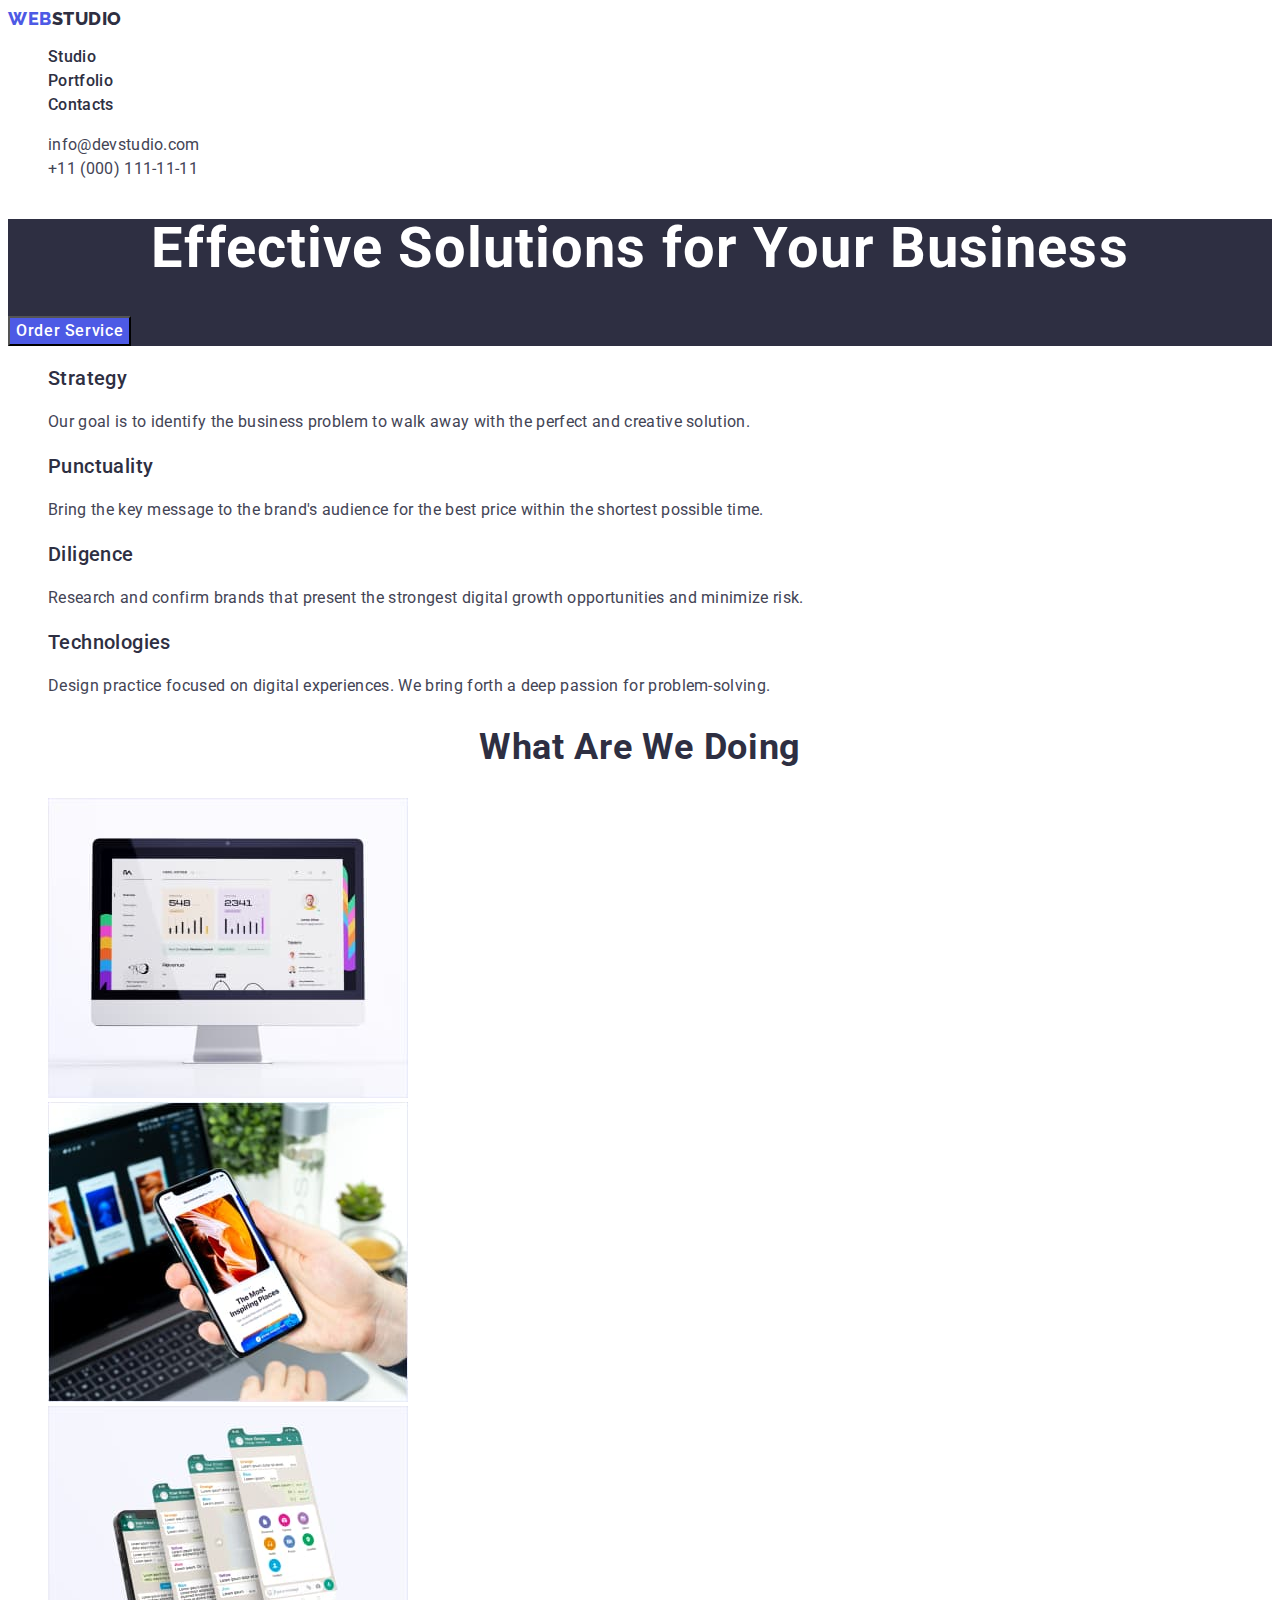
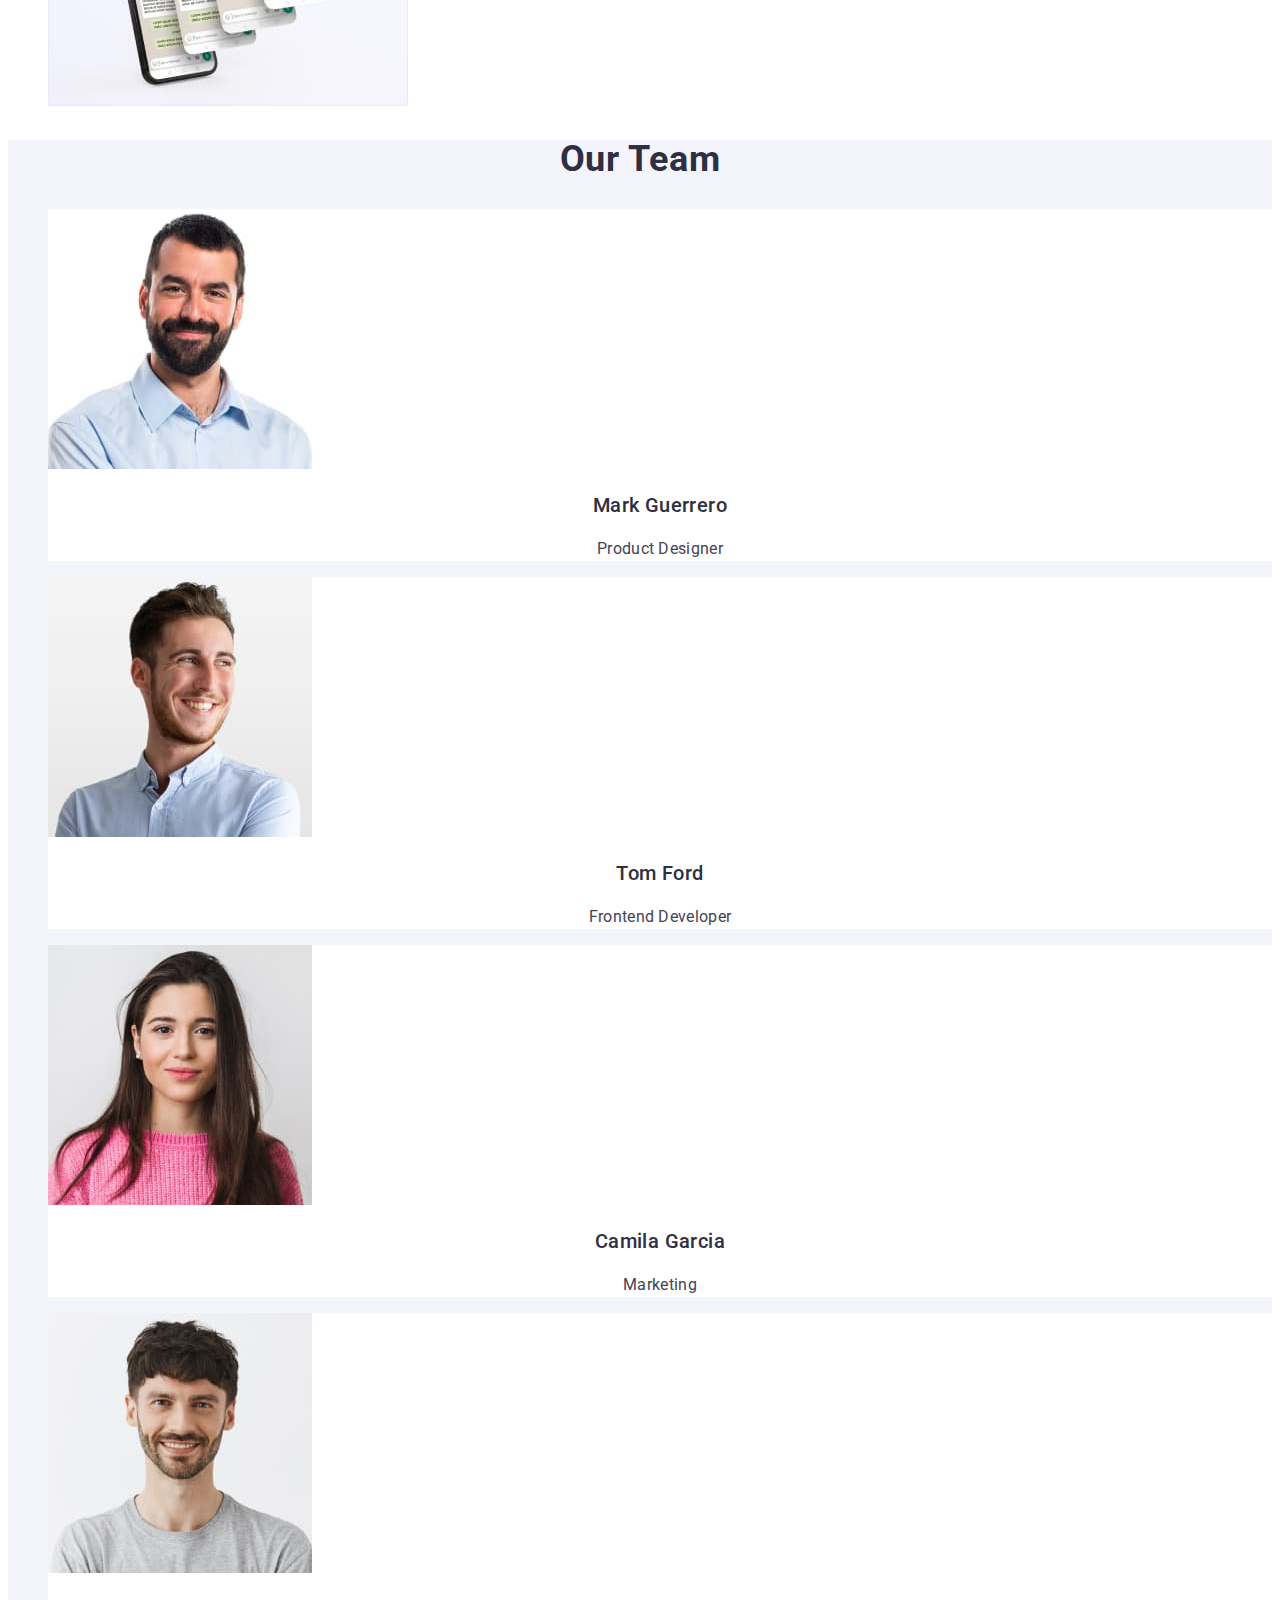
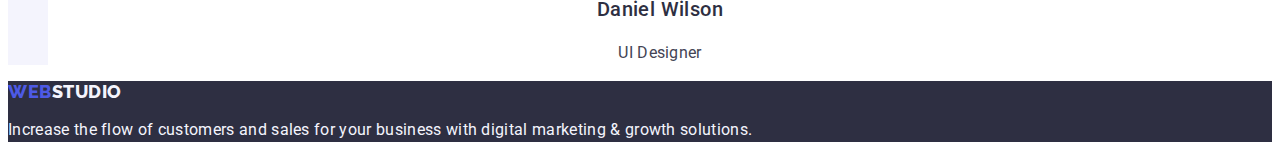
==== commit 57876af4: "new" ====
--- a/index.html
+++ b/index.html
@@ -12,9 +12,10 @@
     <link rel="stylesheet" href="./css/styles.css" />
   </head>
   <body>
+
     <header class="header">
       <nav class="header-nav">
-        <a class="header-logo logo link" href="/">Web<span>Studio</span></a>
+        <a class="header-logo logo link" href="/">Web<span class="header-logo-part">Studio</span></a>
         <ul class="header-nav-list list">
           <li class="header-nav-item">
             <a class="header-nav-link link main-text" href="./index.html">Studio</a>
@@ -31,7 +32,7 @@
         <ul class="list">
           <li class="header-address-item"><a class="header-address-link link main-text" href="mailto:info@devstudio.com">info@devstudio.com</a></li>
           <li class="header-address-item"><a class="header-address-link link main-text" href="tel:+110001111111">+11 (000) 111-11-11</a></li>
-        <ul>
+        </ul>
       </address>
     </header>
 
@@ -42,8 +43,8 @@
       </section>
 
       <section class="features">
+        <h2 class="main-title" hidden>Feateres</h2>
         <ul class="features-list list">
-          <h2 hidden>Feateres</h2>
           <li class="features-item">
             <h3 class="second-title">Strategy</h3>
             <p class="main-text">
@@ -118,7 +119,7 @@
             <h3 class="team-name second-title">Mark Guerrero</h3>
             <p class="team-job-title main-text">Product Designer</p>
           </li>
-          <li>
+          <li class="team-item">
             <img
               src="./images/img_tom.jpg"
               width="264"
@@ -128,7 +129,7 @@
             <h3 class="team-name second-title">Tom Ford</h3>
             <p class="team-job-title main-text">Frontend Developer</p>
           </li>
-          <li>
+          <li class="team-item">
             <img
               src="./images/img_camila.jpg"
               width="264"
@@ -138,7 +139,7 @@
             <h3 class="team-name second-title">Camila Garcia</h3>
             <p class="team-job-title main-text">Marketing</p>
           </li>
-          <li>
+          <li class="team-item">
             <img
               src="./images/img_daniel.jpg"
               width="264"
@@ -153,11 +154,12 @@
     </main>
 
     <footer class="footer">
-      <a class="footer-logo logo link" href="/">Web<span>Studio</span></a>
+      <a class="footer-logo logo link" href="/">Web<span class="footer-logo-part">Studio</span></a>
       <p class="footer-text main-text">
         Increase the flow of customers and sales for your business with digital
         marketing & growth solutions.
       </p>
     </footer>
+    
   </body>
 </html>
--- a/css/styles.css
+++ b/css/styles.css
@@ -72,7 +72,7 @@
 
 /* Header */
 
-.header-logo span{
+.header-logo-part{
     color: var(--secondary-text-color);
 }
 
@@ -114,13 +114,16 @@
     background: var(--accent-color);
 }
 
-.hero-btn:hover{
+.hero-btn:is(:hover, :focus){
     background: var(--hover-focus-active-color);
 }
 
 /* Team */
 .team{
     background-color: var(--background-color);
+}
+.team-item{
+    background-color:var(--white-color);
 }
 .team-name {
     text-align: center;
@@ -136,7 +139,7 @@
     background: var(--secondary-text-color);
 }
 
-.footer-logo span{
+.footer-logo-part{
     color: var(--footer-text-color);
 }
 
